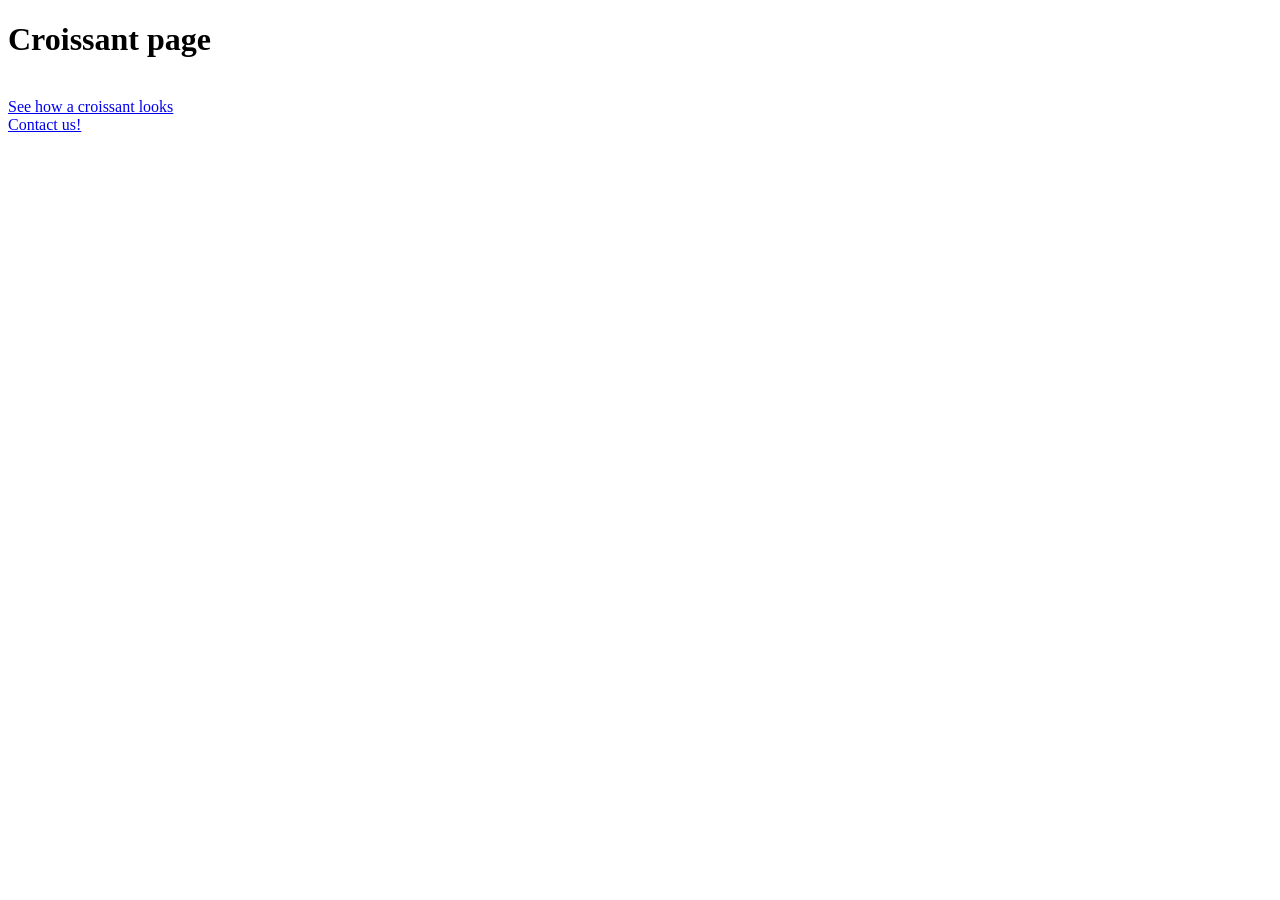
==== index.html @ 4c2ae76c "Add 3 main pages" ====
<!doctype html>
<html lang="en">
  <head>
    <meta charset="UTF-8" />
    <meta name="viewport" content="width=device-width, initial-scale=1.0" />
    <title>Document</title>
  </head>
  <body>
    <h1>Croissant page</h1>
    <br />
    <a href="photo.html">See how a croissant looks</a><br />
    <a href="contact.html">Contact us!</a>
  </body>
</html>
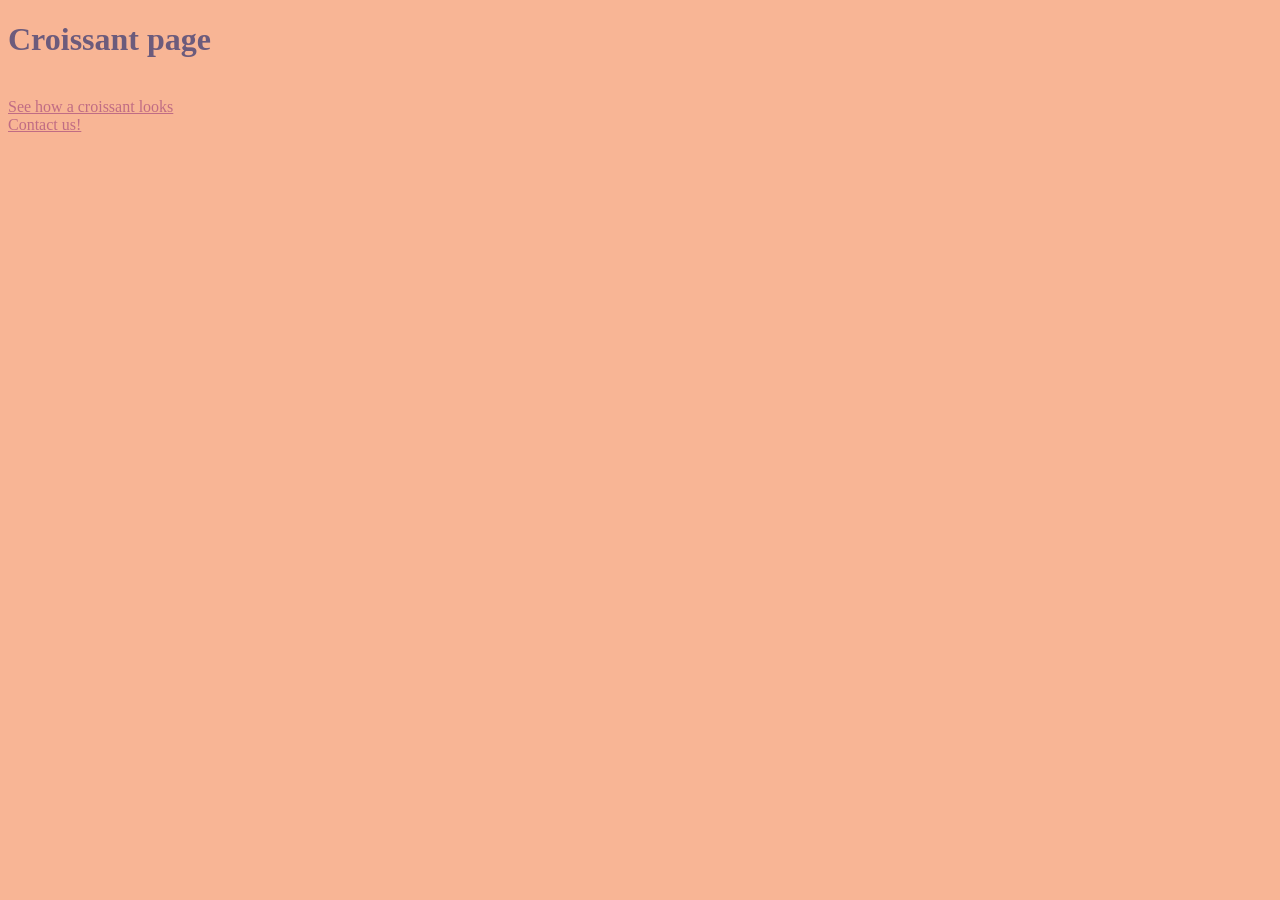
==== commit 21444f0f: "Add css" ====
--- a/index.html
+++ b/index.html
@@ -4,6 +4,7 @@
     <meta charset="UTF-8" />
     <meta name="viewport" content="width=device-width, initial-scale=1.0" />
     <title>Document</title>
+    <link rel="stylesheet" href="css/styles.css" />
   </head>
   <body>
     <h1>Croissant page</h1>
--- a/css/styles.css
+++ b/css/styles.css
@@ -0,0 +1,11 @@
+body {
+  background-color: #f8b595;
+}
+
+h1 {
+  color: #6c5b7c;
+}
+
+a {
+  color: #c06c84;
+}
